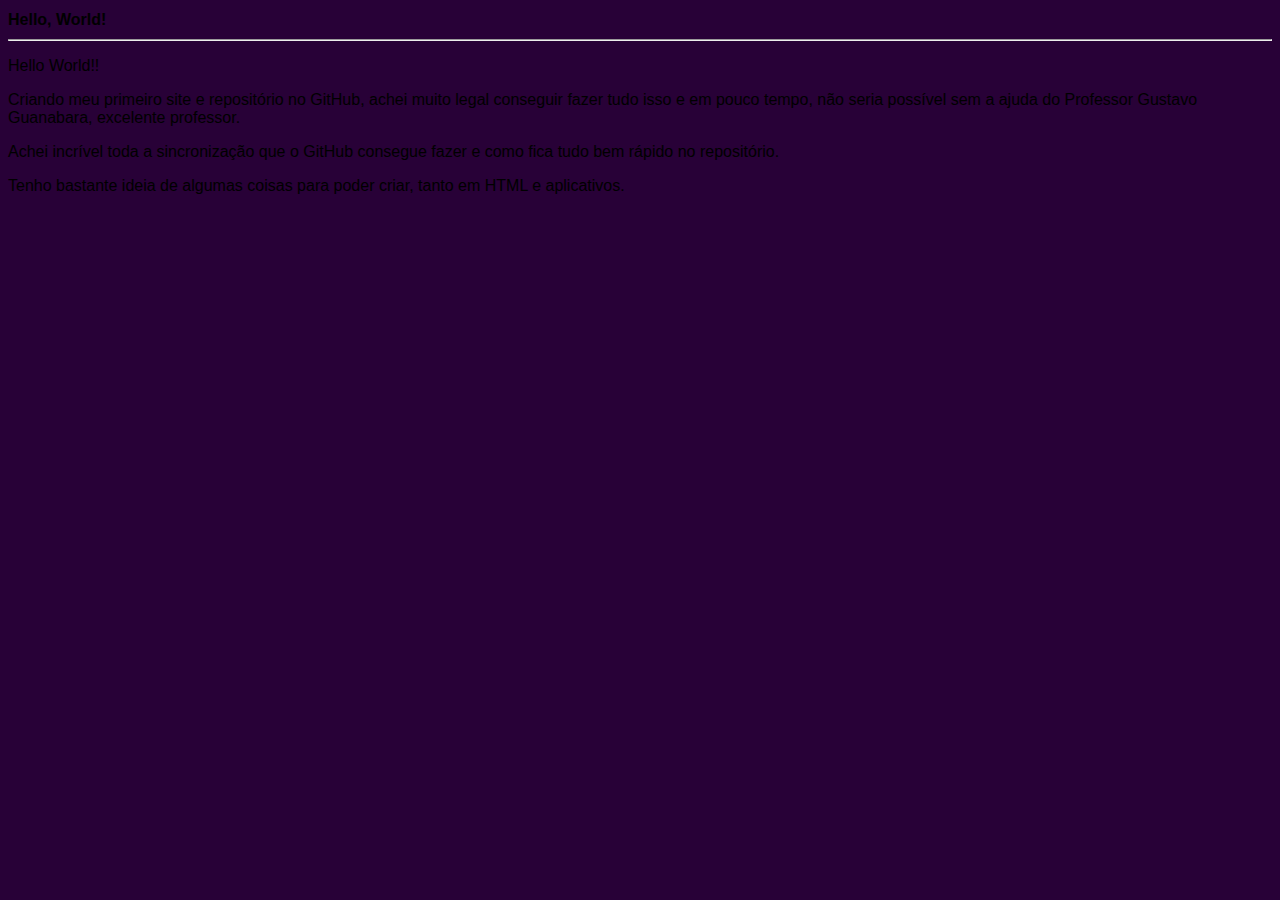
==== index.html @ 2b92bd77 "update" ====
<!DOCTYPE html>
<html lang="en">
<head>
    <meta charset="UTF-8">
    <meta http-equiv="X-UA-Compatible" content="IE=edge">
    <meta name="viewport" content="width=, initial-scale=1.0">
    <title>My first site</title>
    <link rel="stylesheet" href="estilos/style.css">
</head>
<body>
    <h1>Hello, World!</h1>
    <hr>
    <p>Hello World!!</p>
    <p>Criando meu primeiro site e repositório no GitHub, achei muito legal conseguir fazer tudo isso e em pouco tempo, não seria possível sem a ajuda do Professor Gustavo Guanabara, excelente professor.</p>
    <p>Achei incrível toda a sincronização que o GitHub consegue fazer e como fica tudo bem rápido no repositório.</p>
    <p>Tenho bastante ideia de algumas coisas para poder criar, tanto em HTML e aplicativos.</p>
</body>
</html>
---- estilos/style.css ----
*{
    font-family: Arial, Helvetica, sans-serif;
    font-size: 16px;

}
body{
    background-color: rgb(40,01,55);
}

main{
    background-color: white;
    width: 500px;
    margin: auto;
    padding: 10px;
    box-shadow: 3px 3px 5px rgba(0, 0, 0, 0.329);
}
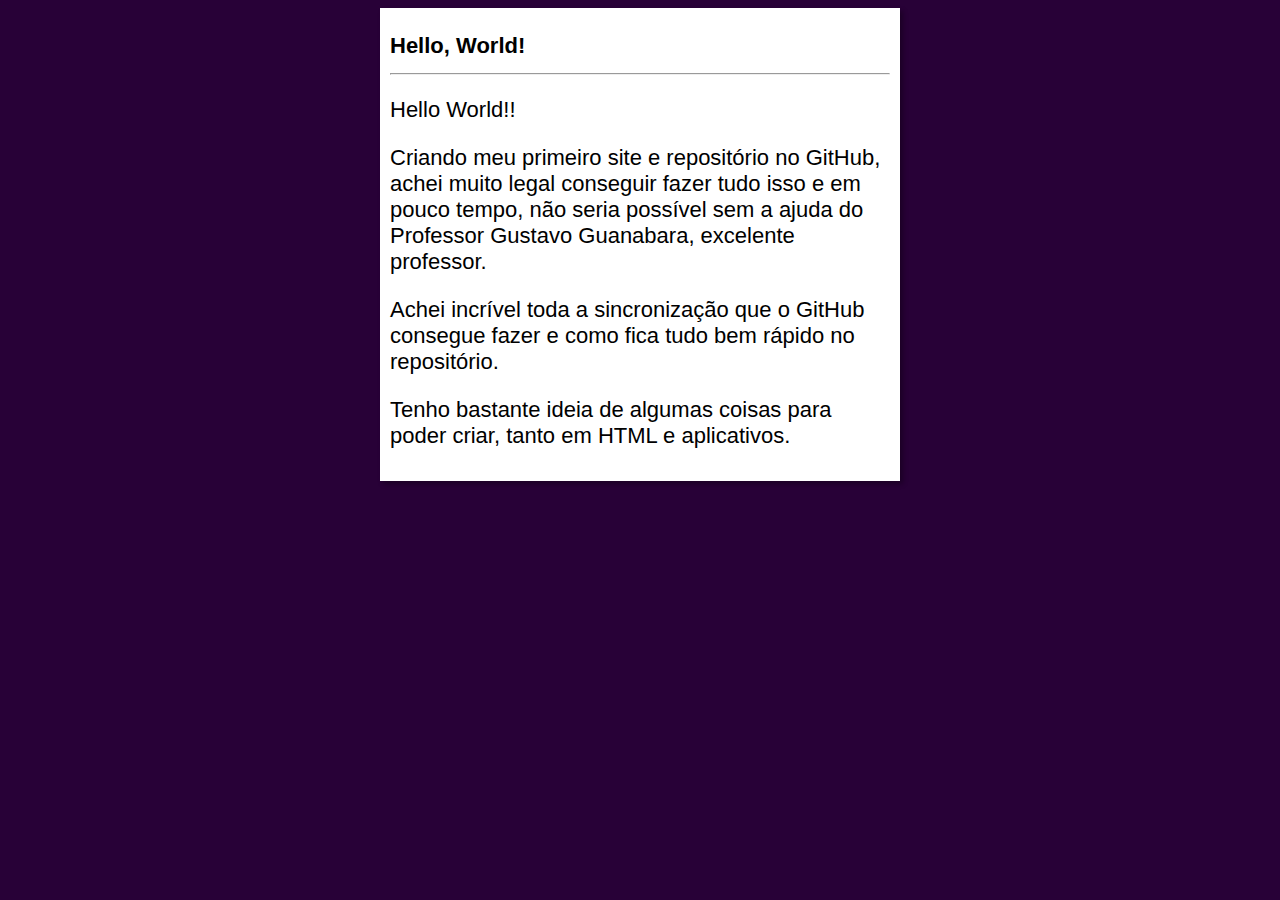
==== commit 98c654aa: "font size and main" ====
--- a/index.html
+++ b/index.html
@@ -8,11 +8,18 @@
     <link rel="stylesheet" href="estilos/style.css">
 </head>
 <body>
-    <h1>Hello, World!</h1>
+    <main>
+
+        <h1>Hello, World!</h1>
     <hr>
-    <p>Hello World!!</p>
-    <p>Criando meu primeiro site e repositório no GitHub, achei muito legal conseguir fazer tudo isso e em pouco tempo, não seria possível sem a ajuda do Professor Gustavo Guanabara, excelente professor.</p>
-    <p>Achei incrível toda a sincronização que o GitHub consegue fazer e como fica tudo bem rápido no repositório.</p>
-    <p>Tenho bastante ideia de algumas coisas para poder criar, tanto em HTML e aplicativos.</p>
+    <article>
+        <p>Hello World!!</p>
+        <p>Criando meu primeiro site e repositório no GitHub, achei muito legal conseguir fazer tudo isso e em pouco tempo, não seria possível sem a ajuda do Professor Gustavo Guanabara, excelente professor.</p>
+        <p>Achei incrível toda a sincronização que o GitHub consegue fazer e como fica tudo bem rápido no repositório.</p>
+        <p>Tenho bastante ideia de algumas coisas para poder criar, tanto em HTML e aplicativos.</p>
+    </article>
+    </main>
+    
+    
 </body>
 </html>--- a/estilos/style.css
+++ b/estilos/style.css
@@ -1,6 +1,6 @@
 *{
     font-family: Arial, Helvetica, sans-serif;
-    font-size: 16px;
+    font-size: 22px;
 
 }
 body{
